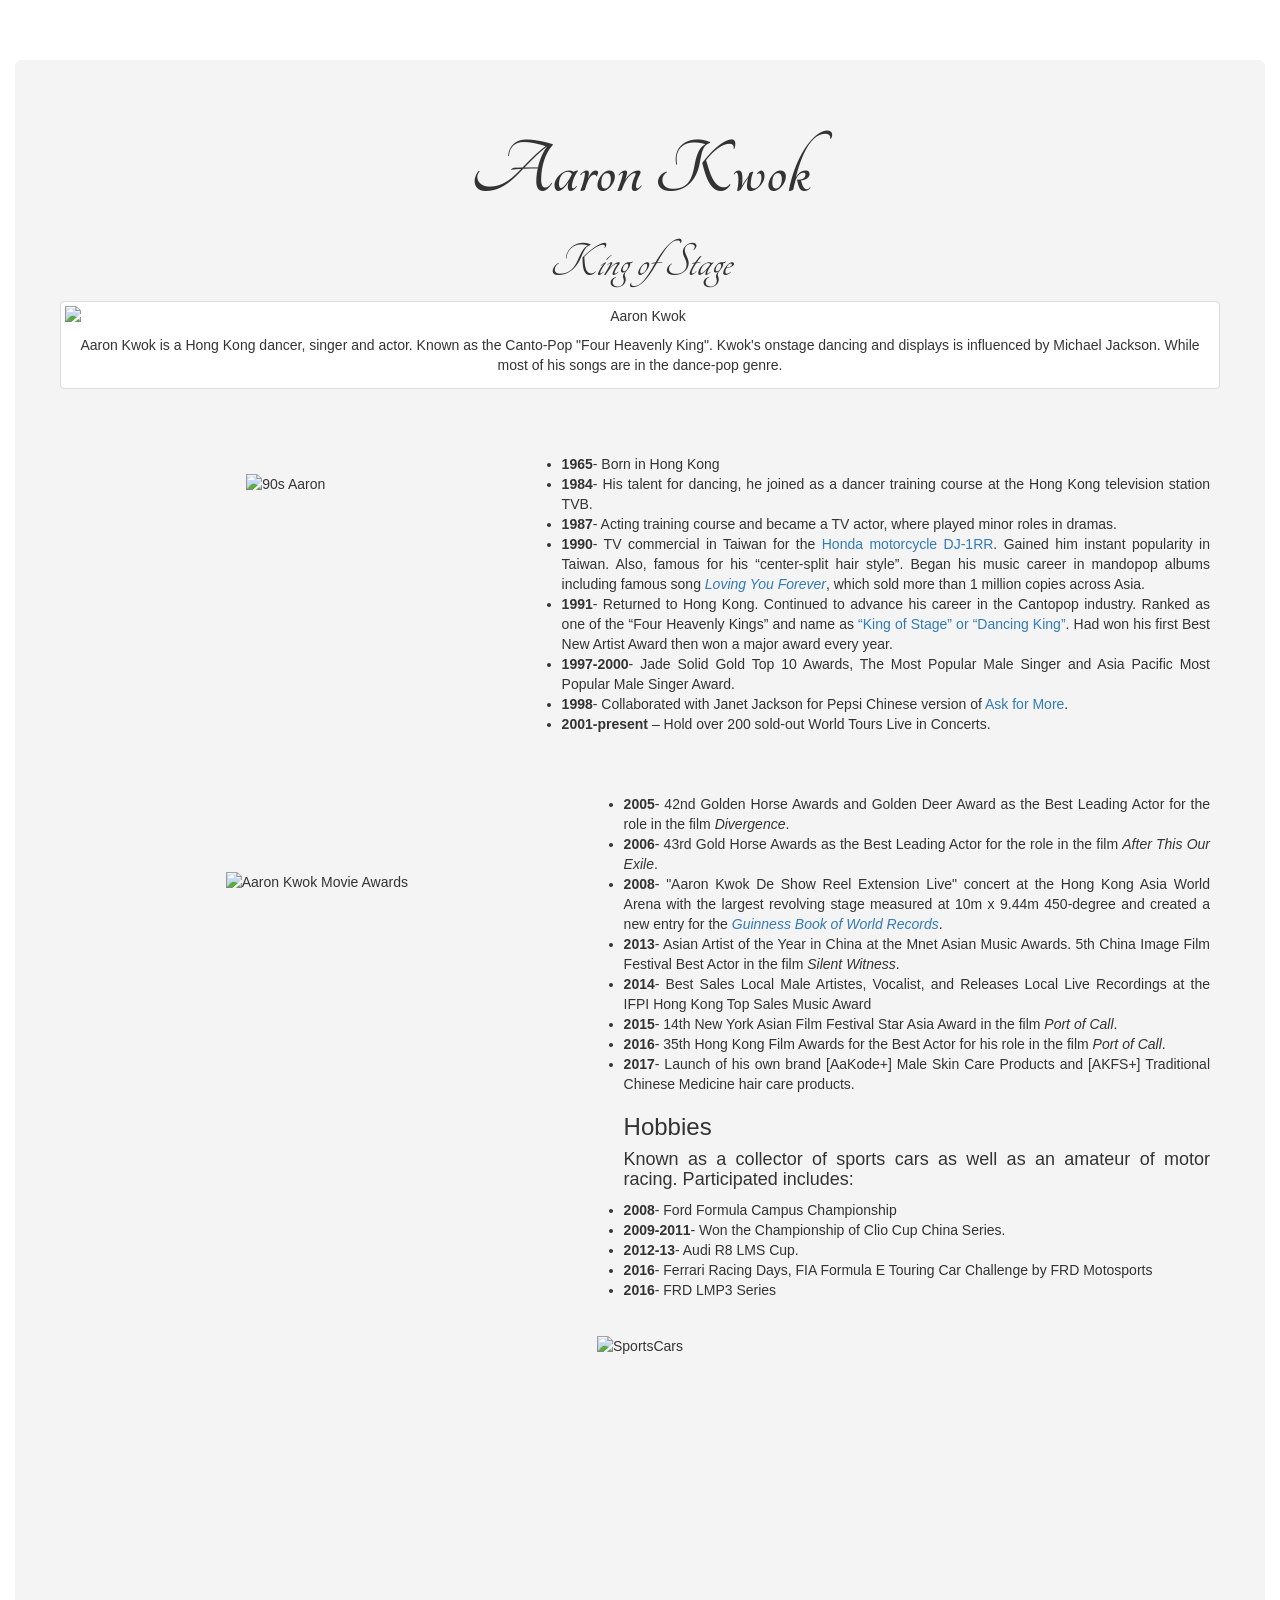
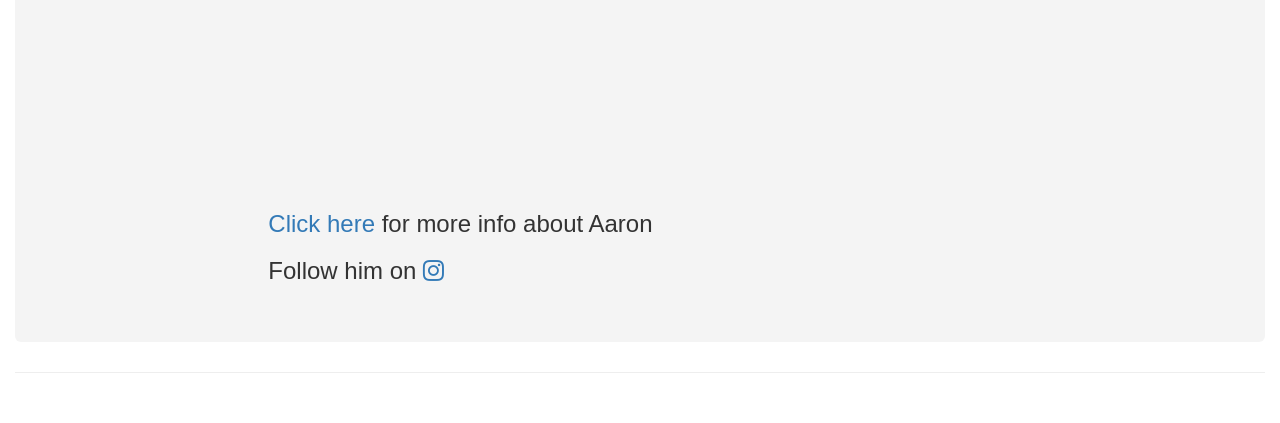
==== Build a tribute page/index.html @ ab2d14b4 "Add files via upload" ====
<!DOCTYPE html>
<html lang="en" >

<head>
  <meta charset="UTF-8">
  <title>Build a Tribute Page testing</title>
  <meta name="viewport" content="width=device-width, initial-scale=1">
  
  <link rel='stylesheet prefetch' href='https://cdnjs.cloudflare.com/ajax/libs/twitter-bootstrap/3.3.7/css/bootstrap.min.css'>
<link rel='stylesheet prefetch' href='https://cdnjs.cloudflare.com/ajax/libs/font-awesome/4.7.0/css/font-awesome.min.css'>
<link rel='stylesheet prefetch' href='https://fonts.googleapis.com/css?family=Tangerine:400,700'>

      <link rel="stylesheet" href="css/style.css">

  
</head>

<body>

  
<div class="container background" >
  <div class="jumbotron effect">
    <div class="row">
       <div class="col-12 text-center"> 
          <h1 class="title" style="font-weight:bold; font-size:80px">Aaron Kwok</h1>
          <h2 class="title" style="font-size:50px"><em>King of Stage</em></h2>
       </div>
    </div>
  
    
    <div class="row">
       <div class="col-12">
          <div class="thumbnail">
            <img class="mainimage img-responsive" src="https://gss1.bdstatic.com/-vo3dSag_xI4khGkpoWK1HF6hhy/baike/c0%3Dbaike150%2C5%2C5%2C150%2C50/sign=f5137c92eb24b899ca31716a0f6f76f0/730e0cf3d7ca7bcbd76d91bdbc096b63f624a80a.jpg" alt="Aaron Kwok">
         
         <div class="caption text-center">Aaron Kwok is a Hong Kong dancer, singer and actor. Known as the Canto-Pop "Four Heavenly King". Kwok's onstage dancing and displays is influenced by Michael Jackson. While most of his songs are in the dance-pop genre.  </div>
         </div>
       </div>
    </div>
    
    <br>
    
    <div class="row">
      <div class="col-12 ">
        <img class="image" src="https://gss1.bdstatic.com/9vo3dSag_xI4khGkpoWK1HF6hhy/baike/c0%3Dbaike80%2C5%2C5%2C80%2C26/sign=22c3a54bdfc451dae2fb04b9d7943903/0df3d7ca7bcb0a46cb09b62c6963f6246b60afff.jpg" alt="90s Aaron">
      </div>
      
      <div class="row">
        <div class="description">
          <ul>
            <li><strong>1965</strong>- Born in Hong Kong</li>
            <li><strong>1984</strong>- His talent for dancing, he joined as a dancer training course at the Hong Kong television station TVB. 
            <li><strong>1987</strong>- Acting training course and became a TV actor, where played minor roles in dramas.
            <li><strong>1990</strong>- TV commercial in Taiwan for the  <a href="https://www.youtube.com/watch?v=i6qQthNIbJ0" target="_blank">Honda motorcycle DJ-1RR</a>. Gained him instant popularity in Taiwan.  Also, famous for his “center-split hair style”. Began his music career in mandopop albums including famous song <a href="https://www.youtube.com/watch?v=0nb-2fXCI94" target="_blank"><em>Loving You Forever</em></a>, which sold more than 1 million copies across Asia.
            <li><strong>1991</strong>- Returned to Hong Kong. Continued to advance his career in the Cantopop industry. Ranked as one of the “Four Heavenly Kings” and name as <a href="https://www.youtube.com/watch?v=FKFr5Ac4APo" target="_blank">“King of Stage” or “Dancing King”</a>. Had won his first Best New Artist Award then won a major award every year. 
            <li><strong>1997-2000</strong>-  Jade Solid Gold Top 10 Awards, The Most Popular Male Singer and Asia Pacific Most Popular Male Singer Award. 
            <li><strong>1998</strong>- Collaborated with Janet Jackson for Pepsi Chinese version of <a href="https://www.youtube.com/watch?v=Lp9BANVUaiE" target="_blank"<em>Ask for More</a></em>. 
            <li><strong>2001-present</strong>  – Hold over 200 sold-out World Tours Live in Concerts.          
          </ul>
        </div>
      </div>    
    </div>
    
    <div class="row">
      <div class="col-12">
        <img class="image1" src="https://lh6.googleusercontent.com/wD59HXLyQe_6S3xPifWLO-23d_1D65ByZcjAOsBUQlU2YuM83OH2NPwPHuk=w1200-h630-p" alt="Aaron Kwok Movie Awards">  
      </div>
      
      
      <div class="row">
        <div class=" description">
          <ul>
            <li><strong>2005</strong>- 42nd Golden Horse Awards and Golden Deer Award as the Best Leading Actor for the role in the film <em>Divergence</em>. </li>
            <li><strong>2006</strong>- 43rd Gold Horse Awards as the Best Leading Actor for the role in the film <em>After This Our Exile</em>.</li>
            <li><strong>2008</strong>- "Aaron Kwok De Show Reel Extension Live" concert at the Hong Kong Asia World Arena with the largest revolving stage measured at 10m x 9.44m 450-degree and created a new entry for the  <a href="https://www.youtube.com/watch?v=pD_U2fqccu0" target="_blank"><em>Guinness Book of World Records</em></a>.</li>
            <li><strong>2013</strong>- Asian Artist of the Year in China at the Mnet Asian Music Awards.  5th China Image Film Festival Best Actor in the film <em>Silent Witness</em>.</li>
            <li><strong>2014</strong>- Best Sales Local Male Artistes, Vocalist, and Releases Local Live Recordings at the IFPI Hong Kong Top Sales Music Award</li>
            <li><strong>2015</strong>- 14th New York Asian Film Festival Star Asia Award in the film <em>Port of Call</em>.</li>
            <li><strong>2016</strong>- 35th Hong Kong Film Awards for the Best Actor for his role in the film <em>Port of Call</em>. </li>
            <li><strong>2017</strong>- Launch of his own brand [AaKode+] Male Skin Care Products and [AKFS+] Traditional Chinese Medicine hair care products. </li>
            <h3>Hobbies</h3>
            <h4>Known as a collector of sports cars as well as an amateur of motor racing.  Participated includes:</h4>
             <li><strong>2008</strong>- Ford Formula Campus Championship</li>
            <li><strong>2009-2011</strong>- Won the Championship of Clio Cup China Series.</li>
            <li><strong>2012-13</strong>- Audi R8 LMS Cup.</li>
            <li><strong>2016</strong>- Ferrari Racing Days, FIA Formula E Touring Car Challenge by FRD Motosports</li>
            <li><strong>2016</strong>- FRD LMP3 Series</li>
            
          </ul>
        </div>
      </div>
    </div>
    
   
    
     <div class="row">
      <div class="col-12">
        <img class="image2" src="https://lh6.googleusercontent.com/E-kF9o9EW91a_uIe4eZgWOHYLQbBTPIeAMBtIFJVDvaAjBCeK59V-D7L6Ng=w1200-h630-p" alt="SportsCars">  
      </div>
    </div>

   <br><br>

   <div class="row">
     <div class="col-xs-12 col-sm-10 col-sm-offset-1 col-md-8 col-md-offset-2">
       <div class="justify-content-center">
            <iframe id="video" width="640" height="390" src="https://www.youtube.com/embed/7jiTVQYf-cg" frameborder="0" allow="autoplay; encrypted-media" allowfullscreen></iframe>
      </div>
    
      <div class="text-left">
            <h3> <a href="https://en.wikipedia.org/wiki/Aaron_Kwok" target="_blank">Click here</a> for more info about Aaron </h3>
            <h3> Follow him on <a href="https://www.instagram.com/aaronkwokxx/" target="_blank" class="btn-instagram"><span class="fa fa-instagram"></span></a></h3>
      </div>
     </div>
   </div> 
      
</div>

   <hr>

  <div>
   <footer class="text-center">
    <p style="color:white">Written and code by <a class="lisa" href="https://www.freecodecamp.org/lisaluvkode" target="_blank">Lisa Nguyen</a></p>
   </footer>
  </div>
    
    
</div>
  <script src='https://cdnjs.cloudflare.com/ajax/libs/twitter-bootstrap/3.3.7/js/bootstrap.min.js'></script>

  

</body>

</html>
---- Build a tribute page/css/style.css ----
/* 
* {
   outline: 1px solid red !important;
}

* {
    -webkit-box-sizing: border-box;
    -moz-box-sizing: border-box;
    -ms-box-sizing: border-box;
    box-sizing: border-box;
}
*/

.col-1 {width: 8.33%;}
.col-2 {width: 16.66%;}
.col-3 {width: 25%;}
.col-4 {width: 33.33%;}
.col-5 {width: 41.66%;}
.col-6 {width: 50%;}
.col-7 {width: 58.33%;}
.col-8 {width: 66.66%;}
.col-9 {width: 75%;}
.col-10 {width: 83.33%;}
.col-11 {width: 91.66%;}
.col-12 {width: 100%;}

.jumbotron{
  margin-top:60px;
}
/* over 1000px 
@media (min-width:999px)and (max-width:999px){
  .mainimage{
    width:100%;
  }
  
  .image{
    width:70%;
    height:50%;
    margin-top:10%;
  }
  
  .image1{
    width:90%;
    height:40%;
    margin-top:20%; 
  }
  
  .image2{
    width:60%;
    margin:25px;
  } 
  
  .background{
    width:100%;
  }
  
  
}
*/

/* under 1000px */
@media(max-width:768px){
  .row{
    flex-wrap: wrap;
    display:wrap;
  }
  
 
  .mainimage{
    width:100%;
  }
  
  .image{
    width: 70%;
    height:80%;
    margin-top:10%;
  }
  
  .image1{
    width:80%;
  }
  
  .image2{
    width:75%;
   
    
    
  }
 
  .background{
    width:100%;
  }
}


/* under 500 px 
@media (max-width:px){
  .row{
    flex-wrap: wrap;
  }
  .image{
    width: 60%;
    height:80%;
    margin-top:10%;
  }
  
  .image1{
    width:90%;
    height:50%;
  
  }
  
  .image2{
    width:90%;
  }
}
*/


@media (max-width:380px){
  .row{
    flex-wrap: wrap;
}
  
}



.title{
  text-algin:center;
  font-family:  'Tangerine', 'Arial', 'times',  cursive, sans-serif;

}

.mainimage{
  width:100%;
}

.image{
  width:70%;
  margin-top:10%;
}

.image1{
    width:90%;
    margin-top:20%; 
  }
  
.image2{
    width:77%; 
   
    
  } 
  
.background{
  width:100%;
}



.description{
  padding:25px;
  margin:auto;
  
  text-align:justify;
}

.row {
  display:flex;
  text-align:center;
  
  }

.background{
  background:url("https://lh6.googleusercontent.com/RC6RyP2gd3qQAOqExQzQ0hoUV-jpcGayKKuWmsl8CV3g7PoPrh6fCfQrygk=w1200-h630-p");
  background-repeat:repeat;
  background-size:100%;
  background-position:center top;
  background-attachment: fixed;
  
}

.effect{
  background-color:rgba( 240, 240, 240, 0.7);
}

a.lisa:hover{
  color:blue;
}

.lisa {
  text-decoration:none;
  color:white;
}

#video{
  width:100%;
  margin-left:0%;
  margin-right:0%;
}
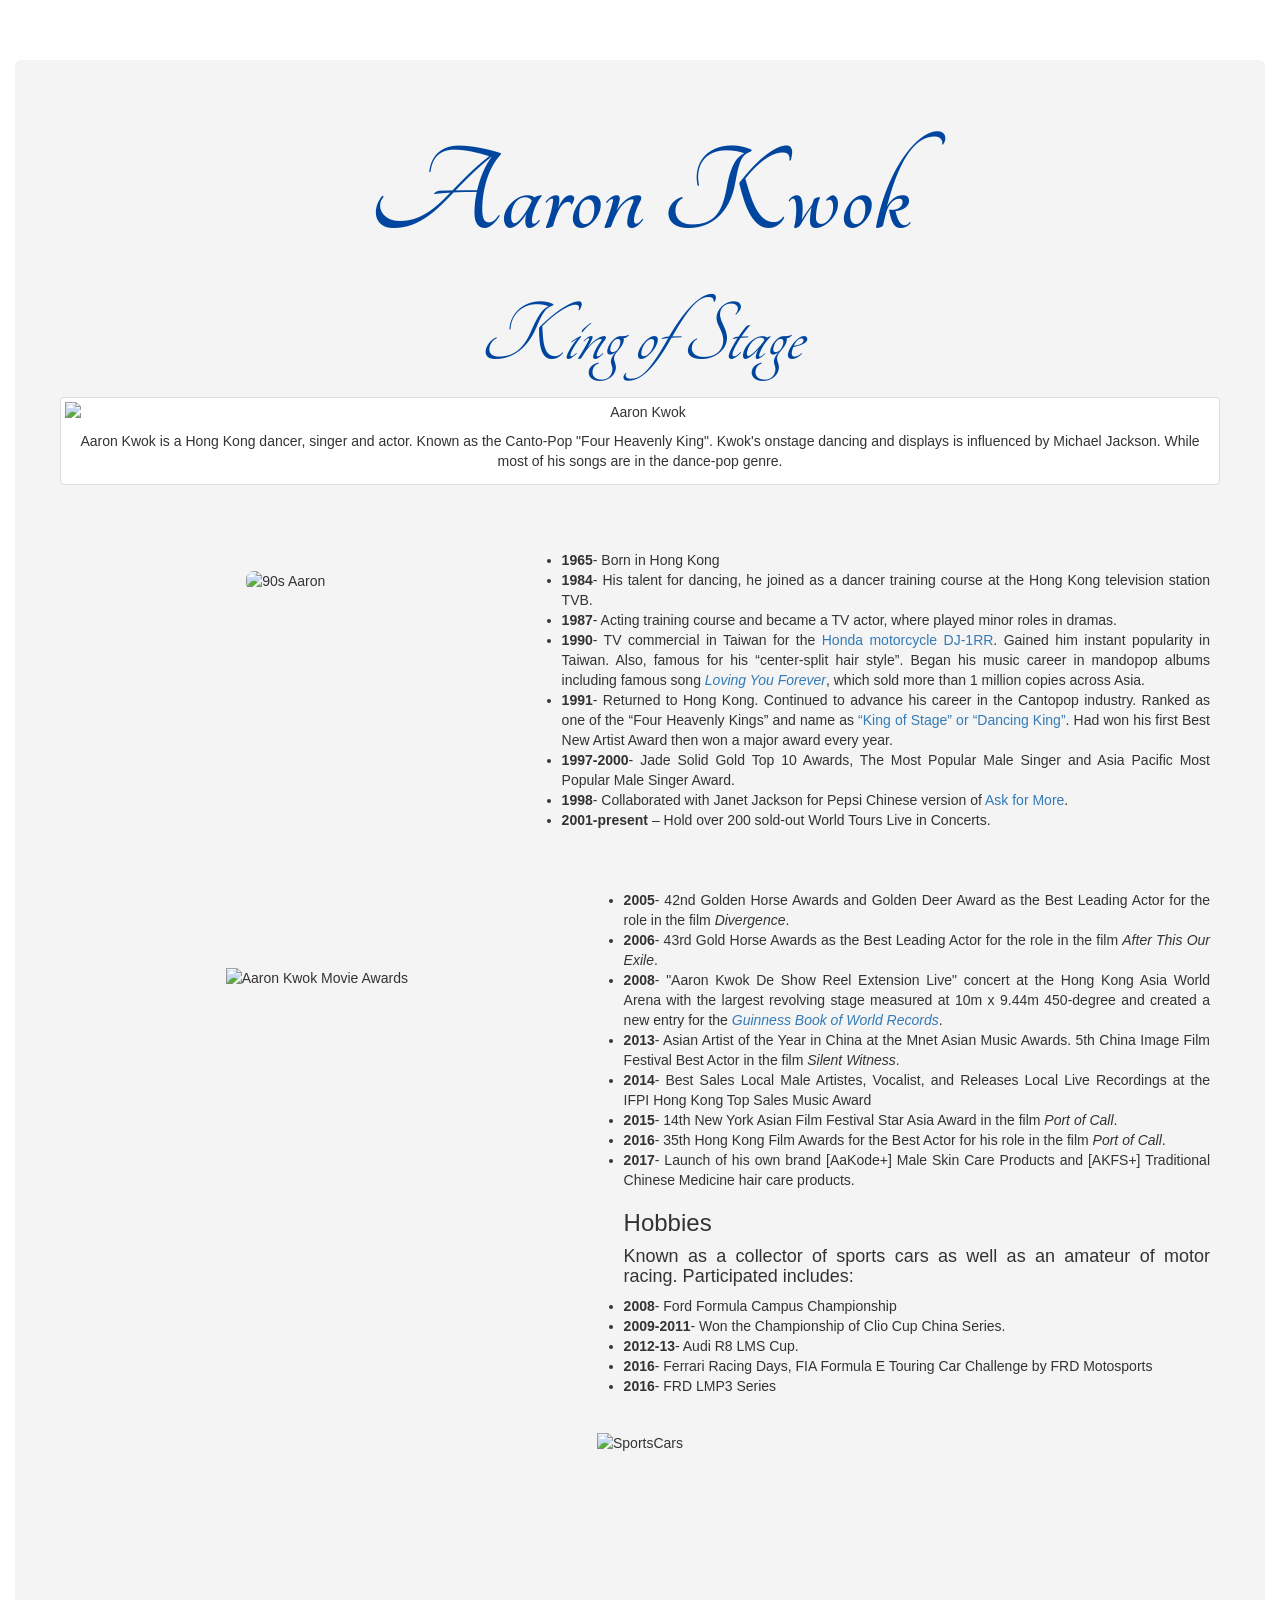
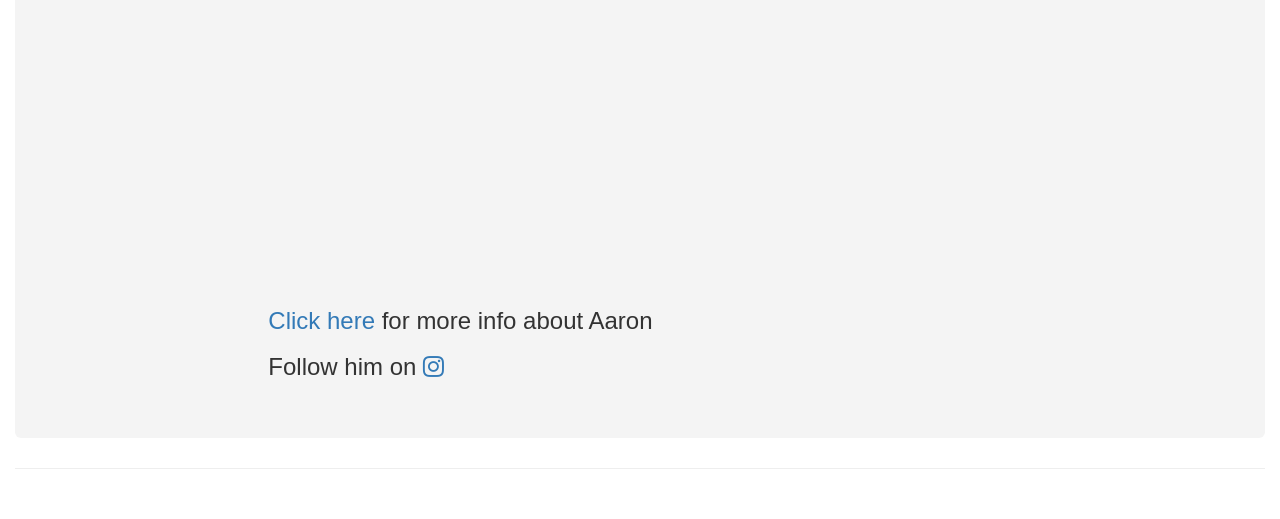
==== commit 67499812: "Changes Color title" ====
--- a/Build a tribute page/index.html
+++ b/Build a tribute page/index.html
@@ -3,70 +3,68 @@
 
 <head>
   <meta charset="UTF-8">
-  <title>Build a Tribute Page testing</title>
+  <title>Aaron Kwok Tribute Page</title>
   <meta name="viewport" content="width=device-width, initial-scale=1">
-  
+
   <link rel='stylesheet prefetch' href='https://cdnjs.cloudflare.com/ajax/libs/twitter-bootstrap/3.3.7/css/bootstrap.min.css'>
-<link rel='stylesheet prefetch' href='https://cdnjs.cloudflare.com/ajax/libs/font-awesome/4.7.0/css/font-awesome.min.css'>
-<link rel='stylesheet prefetch' href='https://fonts.googleapis.com/css?family=Tangerine:400,700'>
+  <link rel='stylesheet prefetch' href='https://cdnjs.cloudflare.com/ajax/libs/font-awesome/4.7.0/css/font-awesome.min.css'>
+  <link rel='stylesheet prefetch' href='https://fonts.googleapis.com/css?family=Tangerine:400,700'>
+  <link rel="stylesheet" href="css/style.css">
 
-      <link rel="stylesheet" href="css/style.css">
 
-  
 </head>
 
 <body>
 
-  
 <div class="container background" >
   <div class="jumbotron effect">
     <div class="row">
-       <div class="col-12 text-center"> 
-          <h1 class="title" style="font-weight:bold; font-size:80px">Aaron Kwok</h1>
-          <h2 class="title" style="font-size:50px"><em>King of Stage</em></h2>
+       <div class="col-12 text-center">
+          <h1 class="title">Aaron Kwok</h1>
+          <h2 class="title"><em>King of Stage</em></h2>
        </div>
     </div>
-  
-    
+
+
     <div class="row">
        <div class="col-12">
           <div class="thumbnail">
             <img class="mainimage img-responsive" src="https://gss1.bdstatic.com/-vo3dSag_xI4khGkpoWK1HF6hhy/baike/c0%3Dbaike150%2C5%2C5%2C150%2C50/sign=f5137c92eb24b899ca31716a0f6f76f0/730e0cf3d7ca7bcbd76d91bdbc096b63f624a80a.jpg" alt="Aaron Kwok">
-         
+
          <div class="caption text-center">Aaron Kwok is a Hong Kong dancer, singer and actor. Known as the Canto-Pop "Four Heavenly King". Kwok's onstage dancing and displays is influenced by Michael Jackson. While most of his songs are in the dance-pop genre.  </div>
          </div>
        </div>
     </div>
-    
+
     <br>
-    
+
     <div class="row">
       <div class="col-12 ">
         <img class="image" src="https://gss1.bdstatic.com/9vo3dSag_xI4khGkpoWK1HF6hhy/baike/c0%3Dbaike80%2C5%2C5%2C80%2C26/sign=22c3a54bdfc451dae2fb04b9d7943903/0df3d7ca7bcb0a46cb09b62c6963f6246b60afff.jpg" alt="90s Aaron">
       </div>
-      
+
       <div class="row">
         <div class="description">
           <ul>
             <li><strong>1965</strong>- Born in Hong Kong</li>
-            <li><strong>1984</strong>- His talent for dancing, he joined as a dancer training course at the Hong Kong television station TVB. 
+            <li><strong>1984</strong>- His talent for dancing, he joined as a dancer training course at the Hong Kong television station TVB.
             <li><strong>1987</strong>- Acting training course and became a TV actor, where played minor roles in dramas.
             <li><strong>1990</strong>- TV commercial in Taiwan for the  <a href="https://www.youtube.com/watch?v=i6qQthNIbJ0" target="_blank">Honda motorcycle DJ-1RR</a>. Gained him instant popularity in Taiwan.  Also, famous for his “center-split hair style”. Began his music career in mandopop albums including famous song <a href="https://www.youtube.com/watch?v=0nb-2fXCI94" target="_blank"><em>Loving You Forever</em></a>, which sold more than 1 million copies across Asia.
-            <li><strong>1991</strong>- Returned to Hong Kong. Continued to advance his career in the Cantopop industry. Ranked as one of the “Four Heavenly Kings” and name as <a href="https://www.youtube.com/watch?v=FKFr5Ac4APo" target="_blank">“King of Stage” or “Dancing King”</a>. Had won his first Best New Artist Award then won a major award every year. 
-            <li><strong>1997-2000</strong>-  Jade Solid Gold Top 10 Awards, The Most Popular Male Singer and Asia Pacific Most Popular Male Singer Award. 
-            <li><strong>1998</strong>- Collaborated with Janet Jackson for Pepsi Chinese version of <a href="https://www.youtube.com/watch?v=Lp9BANVUaiE" target="_blank"<em>Ask for More</a></em>. 
-            <li><strong>2001-present</strong>  – Hold over 200 sold-out World Tours Live in Concerts.          
+            <li><strong>1991</strong>- Returned to Hong Kong. Continued to advance his career in the Cantopop industry. Ranked as one of the “Four Heavenly Kings” and name as <a href="https://www.youtube.com/watch?v=FKFr5Ac4APo" target="_blank">“King of Stage” or “Dancing King”</a>. Had won his first Best New Artist Award then won a major award every year.
+            <li><strong>1997-2000</strong>-  Jade Solid Gold Top 10 Awards, The Most Popular Male Singer and Asia Pacific Most Popular Male Singer Award.
+            <li><strong>1998</strong>- Collaborated with Janet Jackson for Pepsi Chinese version of <a href="https://www.youtube.com/watch?v=Lp9BANVUaiE" target="_blank"<em>Ask for More</a></em>.
+            <li><strong>2001-present</strong>  – Hold over 200 sold-out World Tours Live in Concerts.
           </ul>
         </div>
-      </div>    
+      </div>
     </div>
-    
+
     <div class="row">
       <div class="col-12">
-        <img class="image1" src="https://lh6.googleusercontent.com/wD59HXLyQe_6S3xPifWLO-23d_1D65ByZcjAOsBUQlU2YuM83OH2NPwPHuk=w1200-h630-p" alt="Aaron Kwok Movie Awards">  
+        <img class="image1" src="https://lh6.googleusercontent.com/wD59HXLyQe_6S3xPifWLO-23d_1D65ByZcjAOsBUQlU2YuM83OH2NPwPHuk=w1200-h630-p" alt="Aaron Kwok Movie Awards">
       </div>
-      
-      
+
+
       <div class="row">
         <div class=" description">
           <ul>
@@ -85,17 +83,15 @@
             <li><strong>2012-13</strong>- Audi R8 LMS Cup.</li>
             <li><strong>2016</strong>- Ferrari Racing Days, FIA Formula E Touring Car Challenge by FRD Motosports</li>
             <li><strong>2016</strong>- FRD LMP3 Series</li>
-            
+
           </ul>
         </div>
       </div>
     </div>
-    
-   
-    
+
      <div class="row">
       <div class="col-12">
-        <img class="image2" src="https://lh6.googleusercontent.com/E-kF9o9EW91a_uIe4eZgWOHYLQbBTPIeAMBtIFJVDvaAjBCeK59V-D7L6Ng=w1200-h630-p" alt="SportsCars">  
+        <img class="image2" src="https://lh6.googleusercontent.com/E-kF9o9EW91a_uIe4eZgWOHYLQbBTPIeAMBtIFJVDvaAjBCeK59V-D7L6Ng=w1200-h630-p" alt="SportsCars">
       </div>
     </div>
 
@@ -106,29 +102,28 @@
        <div class="justify-content-center">
             <iframe id="video" width="640" height="390" src="https://www.youtube.com/embed/7jiTVQYf-cg" frameborder="0" allow="autoplay; encrypted-media" allowfullscreen></iframe>
       </div>
-    
+
       <div class="text-left">
             <h3> <a href="https://en.wikipedia.org/wiki/Aaron_Kwok" target="_blank">Click here</a> for more info about Aaron </h3>
             <h3> Follow him on <a href="https://www.instagram.com/aaronkwokxx/" target="_blank" class="btn-instagram"><span class="fa fa-instagram"></span></a></h3>
       </div>
      </div>
-   </div> 
-      
+   </div>
+
 </div>
 
    <hr>
 
   <div>
    <footer class="text-center">
-    <p style="color:white">Written and code by <a class="lisa" href="https://www.freecodecamp.org/lisaluvkode" target="_blank">Lisa Nguyen</a></p>
+    <p>&copy; 2018 Written and code by <a class="lisalink" href="https://www.freecodecamp.org/lisaluvkode" target="_blank">Lisa Nguyen</a></p>
    </footer>
   </div>
-    
-    
+
+
 </div>
   <script src='https://cdnjs.cloudflare.com/ajax/libs/twitter-bootstrap/3.3.7/js/bootstrap.min.js'></script>
 
-  
 
 </body>
 
--- a/Build a tribute page/css/style.css
+++ b/Build a tribute page/css/style.css
@@ -1,4 +1,4 @@
-/* 
+/*
 * {
    outline: 1px solid red !important;
 }
@@ -27,34 +27,35 @@
 .jumbotron{
   margin-top:60px;
 }
-/* over 1000px 
+
+/* over 1000px
 @media (min-width:999px)and (max-width:999px){
   .mainimage{
     width:100%;
   }
-  
+
   .image{
     width:70%;
     height:50%;
     margin-top:10%;
   }
-  
+
   .image1{
     width:90%;
     height:40%;
-    margin-top:20%; 
+    margin-top:20%;
   }
-  
+
   .image2{
     width:60%;
     margin:25px;
-  } 
-  
+  }
+
   .background{
     width:100%;
   }
-  
-  
+
+
 }
 */
 
@@ -64,64 +65,37 @@
     flex-wrap: wrap;
     display:wrap;
   }
-  
- 
+
+
   .mainimage{
     width:100%;
   }
-  
+
   .image{
     width: 70%;
     height:80%;
     margin-top:10%;
   }
-  
+
   .image1{
     width:80%;
   }
-  
+
   .image2{
     width:75%;
-   
-    
-    
   }
- 
+
   .background{
     width:100%;
   }
 }
 
 
-/* under 500 px 
-@media (max-width:px){
-  .row{
-    flex-wrap: wrap;
-  }
-  .image{
-    width: 60%;
-    height:80%;
-    margin-top:10%;
-  }
-  
-  .image1{
-    width:90%;
-    height:50%;
-  
-  }
-  
-  .image2{
-    width:90%;
-  }
-}
-*/
-
-
 @media (max-width:380px){
   .row{
     flex-wrap: wrap;
 }
-  
+
 }
 
 
@@ -132,6 +106,17 @@
 
 }
 
+div h1.title{
+   font-weight:bold;
+   font-size:10vw;
+   color:#00469E;
+}
+
+div h2.title{
+   font-size:7vw;
+   color:#00469E;
+}
+
 .mainimage{
   width:100%;
 }
@@ -139,19 +124,20 @@
 .image{
   width:70%;
   margin-top:10%;
+  border-radius:8px;
 }
 
 .image1{
     width:90%;
-    margin-top:20%; 
+    margin-top:20%;
   }
-  
+
 .image2{
-    width:77%; 
-   
-    
-  } 
-  
+    width:77%;
+
+
+  }
+
 .background{
   width:100%;
 }
@@ -161,14 +147,14 @@
 .description{
   padding:25px;
   margin:auto;
-  
+
   text-align:justify;
 }
 
 .row {
   display:flex;
   text-align:center;
-  
+
   }
 
 .background{
@@ -177,7 +163,7 @@
   background-size:100%;
   background-position:center top;
   background-attachment: fixed;
-  
+
 }
 
 .effect{
@@ -188,8 +174,12 @@
   color:blue;
 }
 
-.lisa {
+.lisalink {
   text-decoration:none;
+  color:white;
+}
+
+div footer p{
   color:white;
 }
 
@@ -197,4 +187,4 @@
   width:100%;
   margin-left:0%;
   margin-right:0%;
-}+}
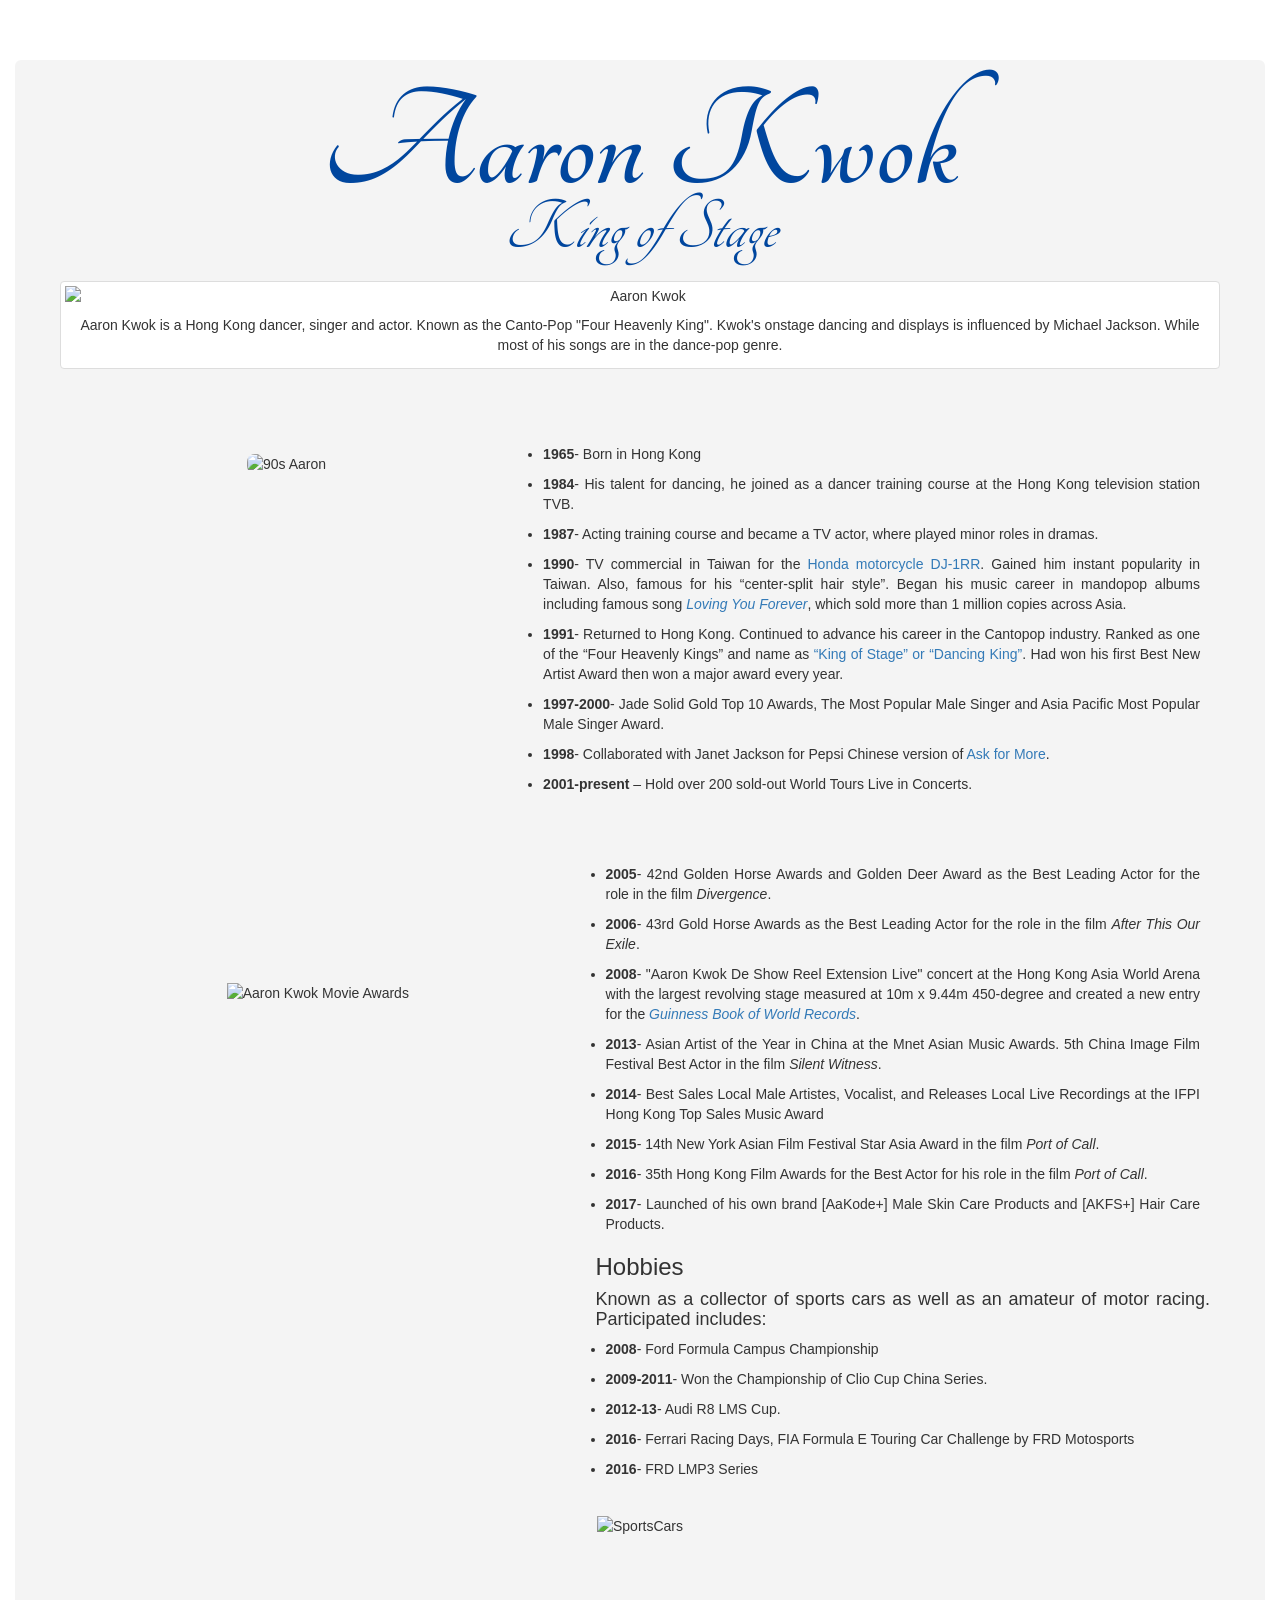
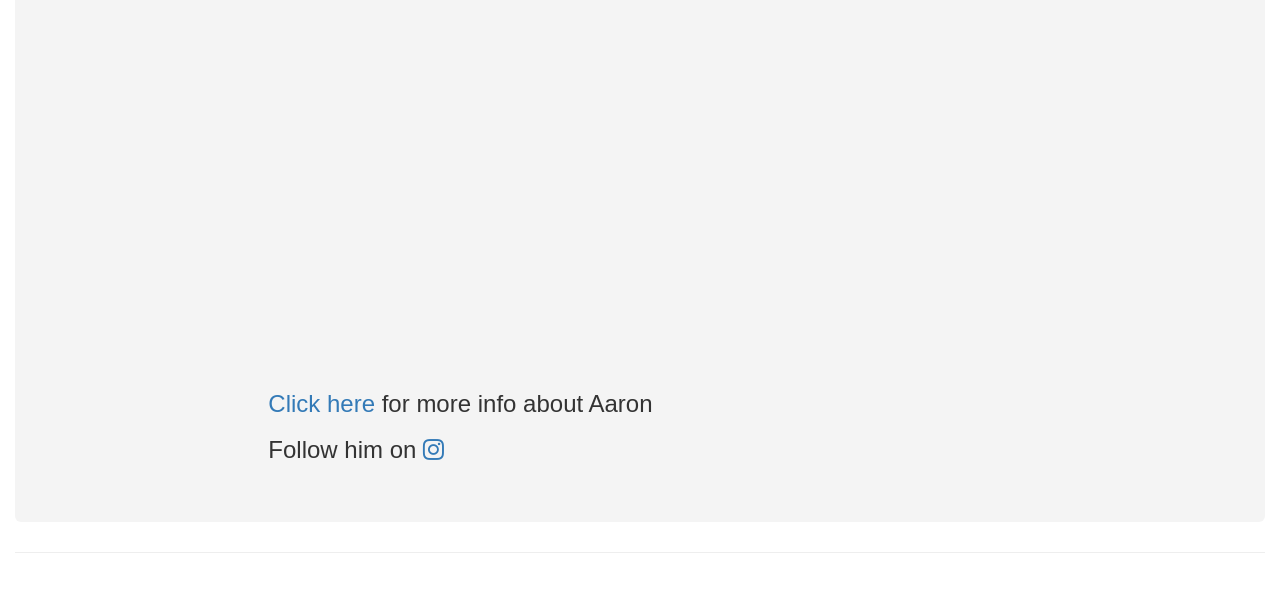
==== commit c5863d0f: "Edits Font-size, description margin" ====
--- a/Build a tribute page/index.html
+++ b/Build a tribute page/index.html
@@ -75,7 +75,7 @@
             <li><strong>2014</strong>- Best Sales Local Male Artistes, Vocalist, and Releases Local Live Recordings at the IFPI Hong Kong Top Sales Music Award</li>
             <li><strong>2015</strong>- 14th New York Asian Film Festival Star Asia Award in the film <em>Port of Call</em>.</li>
             <li><strong>2016</strong>- 35th Hong Kong Film Awards for the Best Actor for his role in the film <em>Port of Call</em>. </li>
-            <li><strong>2017</strong>- Launch of his own brand [AaKode+] Male Skin Care Products and [AKFS+] Traditional Chinese Medicine hair care products. </li>
+            <li><strong>2017</strong>- Launched of his own brand [AaKode+] Male Skin Care Products and [AKFS+] Hair Care Products. </li>
             <h3>Hobbies</h3>
             <h4>Known as a collector of sports cars as well as an amateur of motor racing.  Participated includes:</h4>
              <li><strong>2008</strong>- Ford Formula Campus Championship</li>
--- a/Build a tribute page/css/style.css
+++ b/Build a tribute page/css/style.css
@@ -28,93 +28,30 @@
   margin-top:60px;
 }
 
-/* over 1000px
-@media (min-width:999px)and (max-width:999px){
-  .mainimage{
-    width:100%;
-  }
-
-  .image{
-    width:70%;
-    height:50%;
-    margin-top:10%;
-  }
-
-  .image1{
-    width:90%;
-    height:40%;
-    margin-top:20%;
-  }
-
-  .image2{
-    width:60%;
-    margin:25px;
-  }
-
-  .background{
-    width:100%;
-  }
-
-
-}
-*/
-
-/* under 1000px */
-@media(max-width:768px){
-  .row{
-    flex-wrap: wrap;
-    display:wrap;
-  }
-
-
-  .mainimage{
-    width:100%;
-  }
-
-  .image{
-    width: 70%;
-    height:80%;
-    margin-top:10%;
-  }
-
-  .image1{
-    width:80%;
-  }
-
-  .image2{
-    width:75%;
-  }
-
-  .background{
-    width:100%;
-  }
-}
-
-
-@media (max-width:380px){
-  .row{
-    flex-wrap: wrap;
-}
-
-}
-
-
-
 .title{
   text-algin:center;
   font-family:  'Tangerine', 'Arial', 'times',  cursive, sans-serif;
 
 }
 
-div h1.title{
+h1.title{
    font-weight:bold;
-   font-size:10vw;
+   font-size:150px;
+   line-height: 40px;
    color:#00469E;
 }
 
-div h2.title{
-   font-size:7vw;
+h2.title{
+   font-size:75px;
    color:#00469E;
+}
+
+li{
+  margin:10px;
+}
+
+ul{
+  margin-left: -30px;
 }
 
 .mainimage{
@@ -129,32 +66,26 @@
 
 .image1{
     width:90%;
-    margin-top:20%;
+    margin-top:30%;
   }
 
 .image2{
     width:77%;
-
-
   }
 
 .background{
   width:100%;
 }
 
-
-
 .description{
   padding:25px;
   margin:auto;
-
   text-align:justify;
 }
 
 .row {
   display:flex;
   text-align:center;
-
   }
 
 .background{
@@ -179,7 +110,7 @@
   color:white;
 }
 
-div footer p{
+footer p{
   color:white;
 }
 
@@ -188,3 +119,58 @@
   margin-left:0%;
   margin-right:0%;
 }
+
+/* under 768px */
+@media(max-width:768px){
+
+  h1.title{
+    font-size: 12vw;
+    line-height: 5px;
+  }
+
+  h2.title{
+    font-size: 8vw;
+    margin:20px 0 30px 0;
+  }
+
+  .row{
+    flex-wrap: wrap;
+    display:wrap;
+  }
+
+  li{
+    margin:10px;
+  }
+
+  ul{
+    margin-left: -10px;
+  }
+
+  .mainimage{
+    width:100%;
+  }
+
+  .image{
+    width: 70%;
+    height:80%;
+  }
+
+  .image1{
+    width:80%;
+    margin-top: 20px;
+  }
+
+  .image2{
+    width:75%;
+  }
+
+  .background{
+    width:100%;
+  }
+
+
+@media (max-width:380px){
+  .row{
+    flex-wrap: wrap;
+  }
+}
